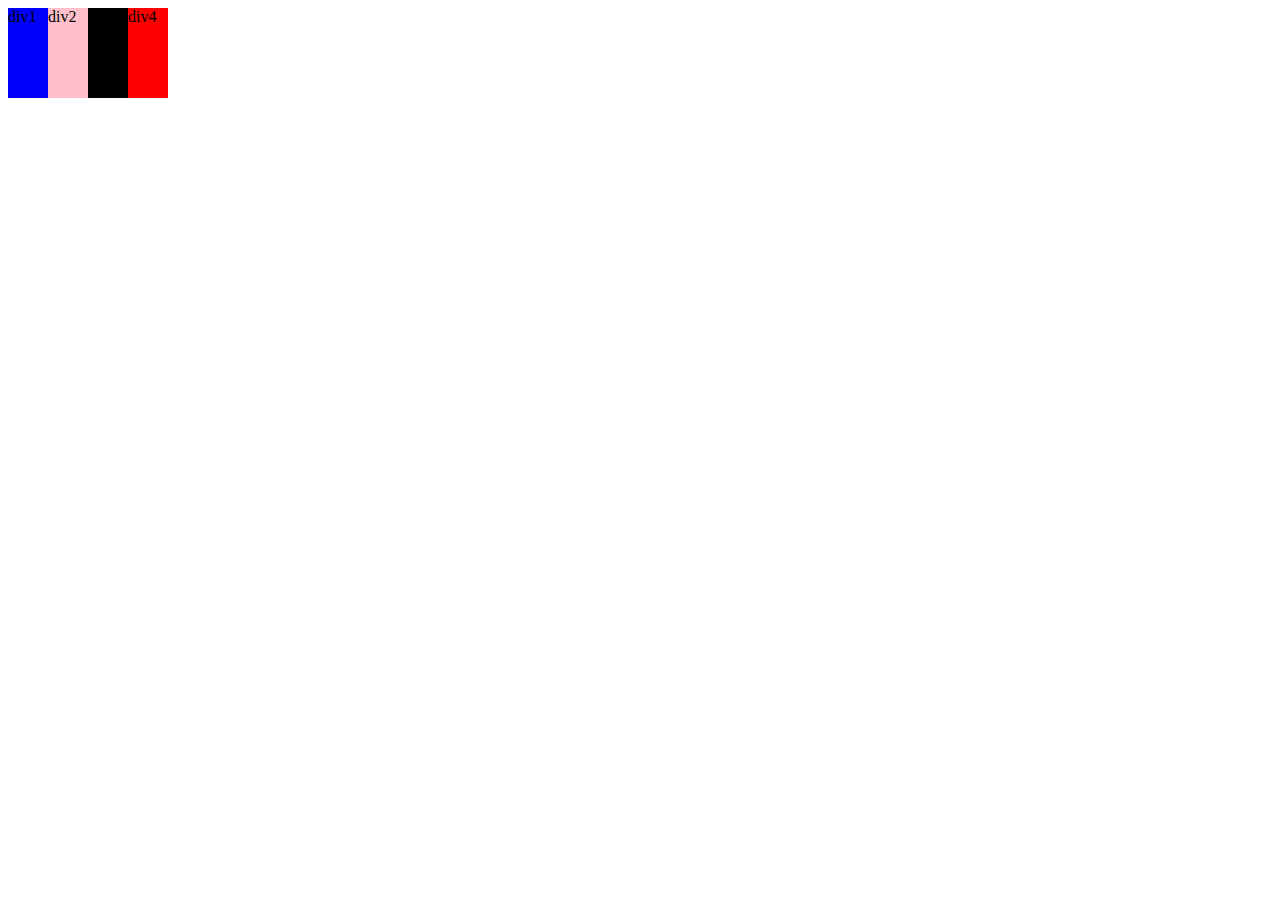
==== learn/learn.html @ ee46a142 "added education experience and footer" ====
<!DOCTYPE html>
<html lang="en">

<head>
    <meta charset="UTF-8" />
    <meta http-equiv="X-UA-Compatible" content="IE=edge" />
    <meta name="viewport" content="width=device-width, initial-scale=1.0" />
    <link rel="stylesheet" href="learn.css" type="text/css" />
    <title>Document</title>
</head>

<body>
    <div class="container">



        <div id="div1">div1</div>
        <div id="div2">div2</div>
        <div id="div3">div3</div>
        <div id="div4">div4</div>
    </div>

    <!-- <div id="tester">

        <p>Lorem ipsum dolor sit, amet consectetur adipisicing elit <br> Voluptatibus, blanditiis!</p>
        <p id="check">Lorem ipsum dolor sit amet consectetur adipisicing elit.</p>

    </div> -->

</body>

</html>
---- learn/learn.css ----
body {
    /* background-color: black; */
}


/* #tester { */


/* border: 4px solid black; */


/* background: radial-gradient(rgb(59, 57, 57), black);
    position: fixed;
    overflow: hidden;
    transition: all 2s ease-in-out;
} */


/* #tester p {
    color: antiquewhite;
} */


/* #tester::after {
    content: "";
    display: block;
    height: 100px;
    width: 100px;
    background-image: url(../assets/images/myprofileimage.jpeg);
    background-size: contain;
    background-repeat: no-repeat; */


/* background: linear-gradient(45deg, pink, blue); */


/* text-transform: uppercase; */


/* } */

.container {
    width: 90vw;
    display: flex;
}

.container div {
    /* margin: 3vw; */
    height: 10vh;
    width: 40px;
}

#div1 {
    background-color: blue;
}

#div2 {
    background-color: pink;
}

#div3 {
    background-color: black;
}

#div4 {
    background-color: red;
}
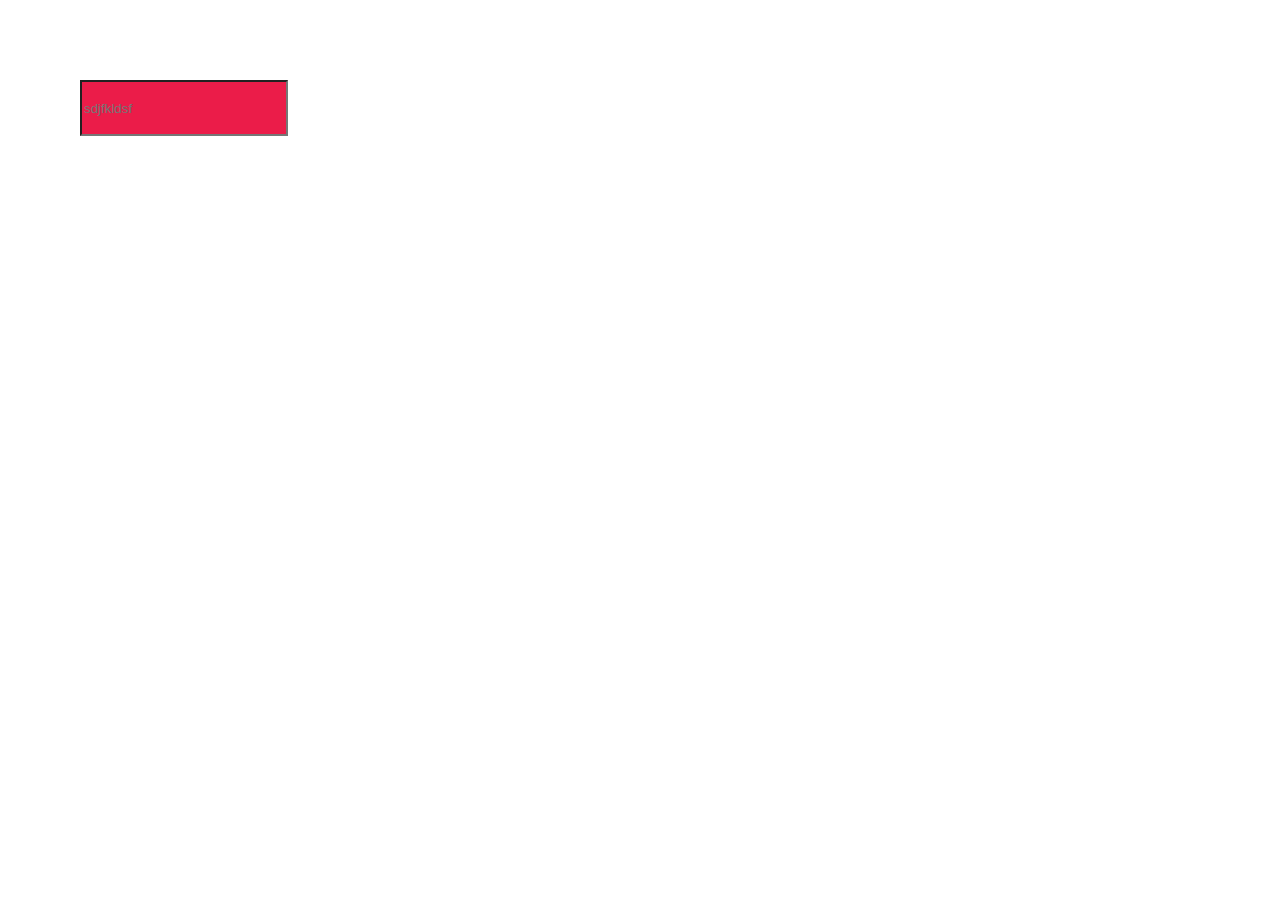
==== commit ce362b47: "completed footer" ====
--- a/learn/learn.html
+++ b/learn/learn.html
@@ -10,7 +10,7 @@
 </head>
 
 <body>
-    <div class="container">
+    <!-- <div class="container">
 
 
 
@@ -18,14 +18,13 @@
         <div id="div2">div2</div>
         <div id="div3">div3</div>
         <div id="div4">div4</div>
-    </div>
+    </div> -->
 
-    <!-- <div id="tester">
 
-        <p>Lorem ipsum dolor sit, amet consectetur adipisicing elit <br> Voluptatibus, blanditiis!</p>
-        <p id="check">Lorem ipsum dolor sit amet consectetur adipisicing elit.</p>
 
-    </div> -->
+
+
+    <input type="text" class="btn_bt" placeholder="sdjfkldsf">
 
 </body>
 
--- a/learn/learn.css
+++ b/learn/learn.css
@@ -1,67 +1,31 @@
 body {
-    /* background-color: black; */
+    margin: 0;
+    padding: 0;
+    ;
 }
 
-
-/* #tester { */
-
-
-/* border: 4px solid black; */
-
-
-/* background: radial-gradient(rgb(59, 57, 57), black);
-    position: fixed;
-    overflow: hidden;
-    transition: all 2s ease-in-out;
-} */
-
-
-/* #tester p {
-    color: antiquewhite;
-} */
-
-
-/* #tester::after {
-    content: "";
-    display: block;
-    height: 100px;
-    width: 100px;
-    background-image: url(../assets/images/myprofileimage.jpeg);
-    background-size: contain;
-    background-repeat: no-repeat; */
-
-
-/* background: linear-gradient(45deg, pink, blue); */
-
-
-/* text-transform: uppercase; */
-
-
-/* } */
-
-.container {
-    width: 90vw;
-    display: flex;
+input {
+    margin: 80px;
+    height: 50px;
+    width: 200px;
+    background-color: rgb(235, 28, 73);
+    transition: all 0.1s ease-in-out;
+    position: relative;
+    transition: all 0.3s ease-in-out;
 }
 
-.container div {
-    /* margin: 3vw; */
-    height: 10vh;
-    width: 40px;
+input::after {
+    content: "";
+    position: absolute;
+    width: 0px;
+    height: 20px;
+    background-color: aqua;
+    transition: all 0.3s ease-in-out;
 }
 
-#div1 {
-    background-color: blue;
-}
-
-#div2 {
-    background-color: pink;
-}
-
-#div3 {
-    background-color: black;
-}
-
-#div4 {
-    background-color: red;
+input:focus::after {
+    /* position: relative; */
+    width: 198px;
+    color: rgb(173, 37, 37);
+    outline: none;
 }